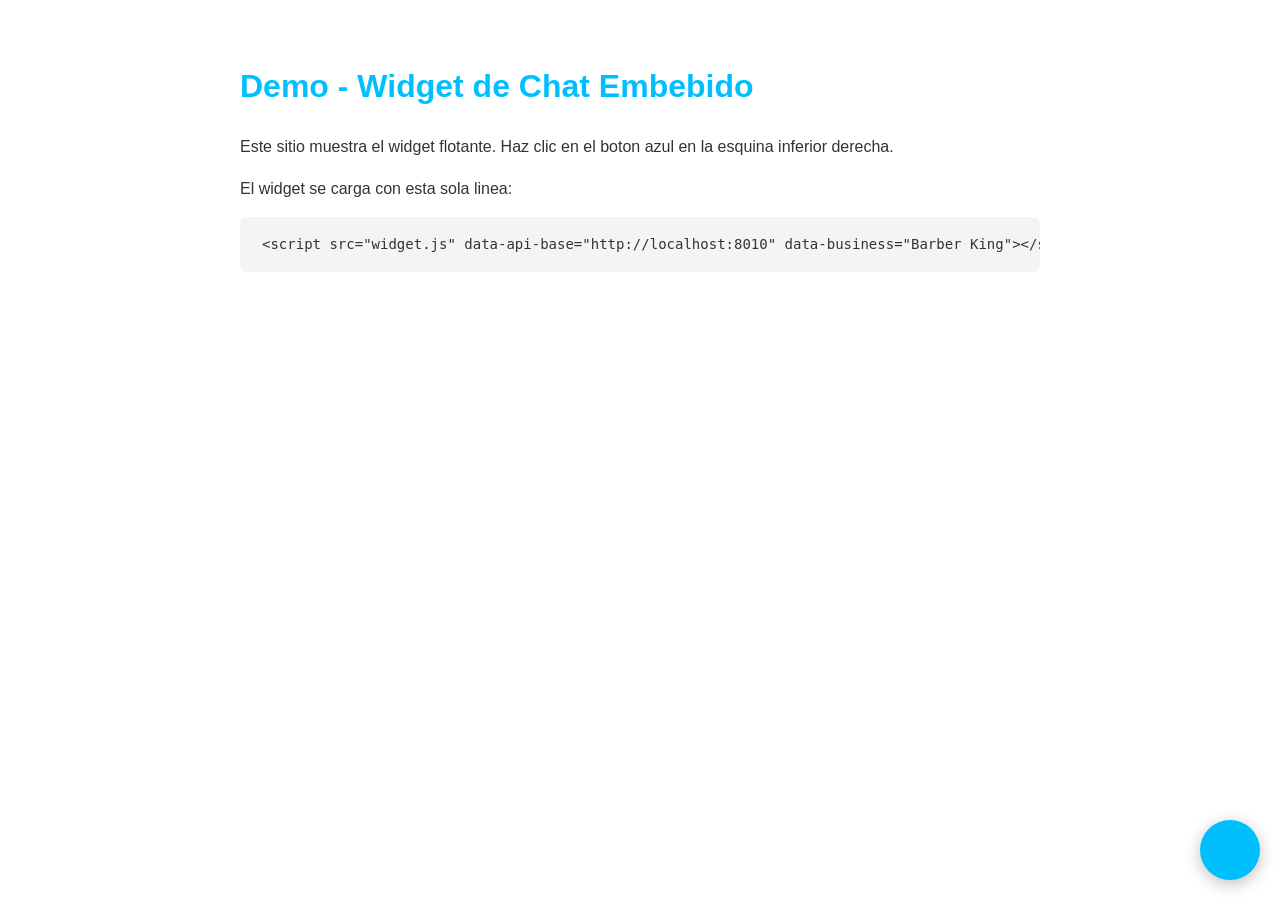
==== FRONTEND/widget-demo.html @ 0a199178 "Initial commit: Template Bot con RAG, widget embebido y chat interactivo" ====
﻿<!DOCTYPE html>
<html lang="es">
<head>
    <meta charset="UTF-8">
    <meta name="viewport" content="width=device-width, initial-scale=1.0">
    <title>Demo - Widget Embebido</title>
    <style>
        body { font-family: -apple-system, BlinkMacSystemFont, "Segoe UI", Roboto, sans-serif; max-width: 800px; margin: 0 auto; padding: 40px 20px; line-height: 1.6; color: #333; }
        h1 { color: #00BFFF; }
        code { background: #f4f4f4; padding: 2px 6px; border-radius: 4px; font-size: 14px; }
        pre { background: #f4f4f4; padding: 16px; border-radius: 8px; overflow-x: auto; }
    </style>
</head>
<body>
    <h1>Demo - Widget de Chat Embebido</h1>
    <p>Este sitio muestra el widget flotante. Haz clic en el boton azul en la esquina inferior derecha.</p>
    <p>El widget se carga con esta sola linea:</p>
    <pre><code>&lt;script src="widget.js" data-api-base="http://localhost:8010" data-business="Barber King"&gt;&lt;/script&gt;</code></pre>
    <script src="widget.js" data-api-base="http://localhost:8010" data-business="Barber King"></script>
</body>
</html>
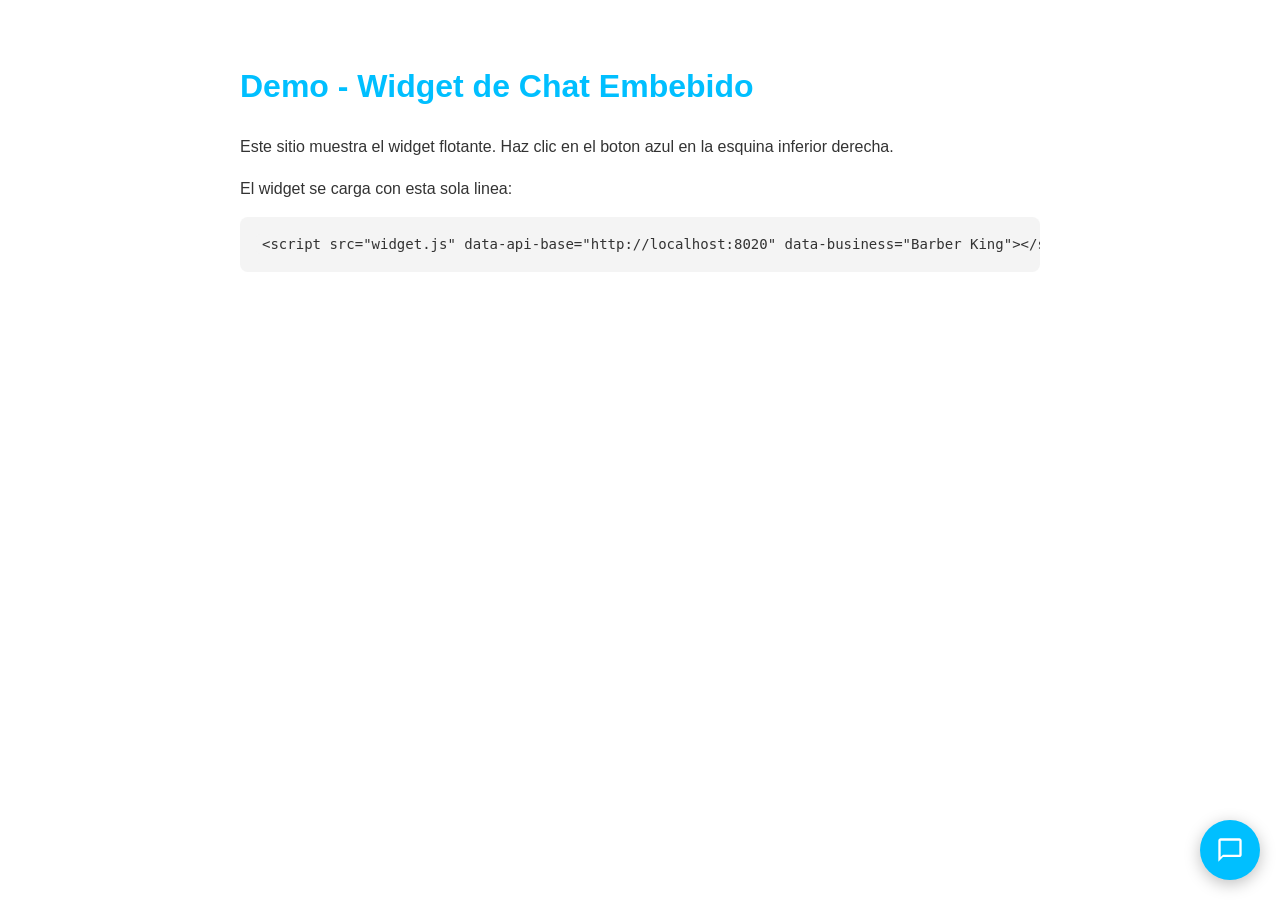
==== commit 656f198f: "Fix: puerto 8020, widget.js CSS completo, frontend actualizado" ====
--- a/FRONTEND/widget-demo.html
+++ b/FRONTEND/widget-demo.html
@@ -15,7 +15,9 @@
     <h1>Demo - Widget de Chat Embebido</h1>
     <p>Este sitio muestra el widget flotante. Haz clic en el boton azul en la esquina inferior derecha.</p>
     <p>El widget se carga con esta sola linea:</p>
-    <pre><code>&lt;script src="widget.js" data-api-base="http://localhost:8010" data-business="Barber King"&gt;&lt;/script&gt;</code></pre>
-    <script src="widget.js" data-api-base="http://localhost:8010" data-business="Barber King"></script>
+    <pre><code>&lt;script src="widget.js" data-api-base="http://localhost:8020" data-business="Barber King"&gt;&lt;/script&gt;</code></pre>
+    <script src="widget.js" data-api-base="http://localhost:8020" data-business="Barber King"></script>
 </body>
 </html>
+
+
